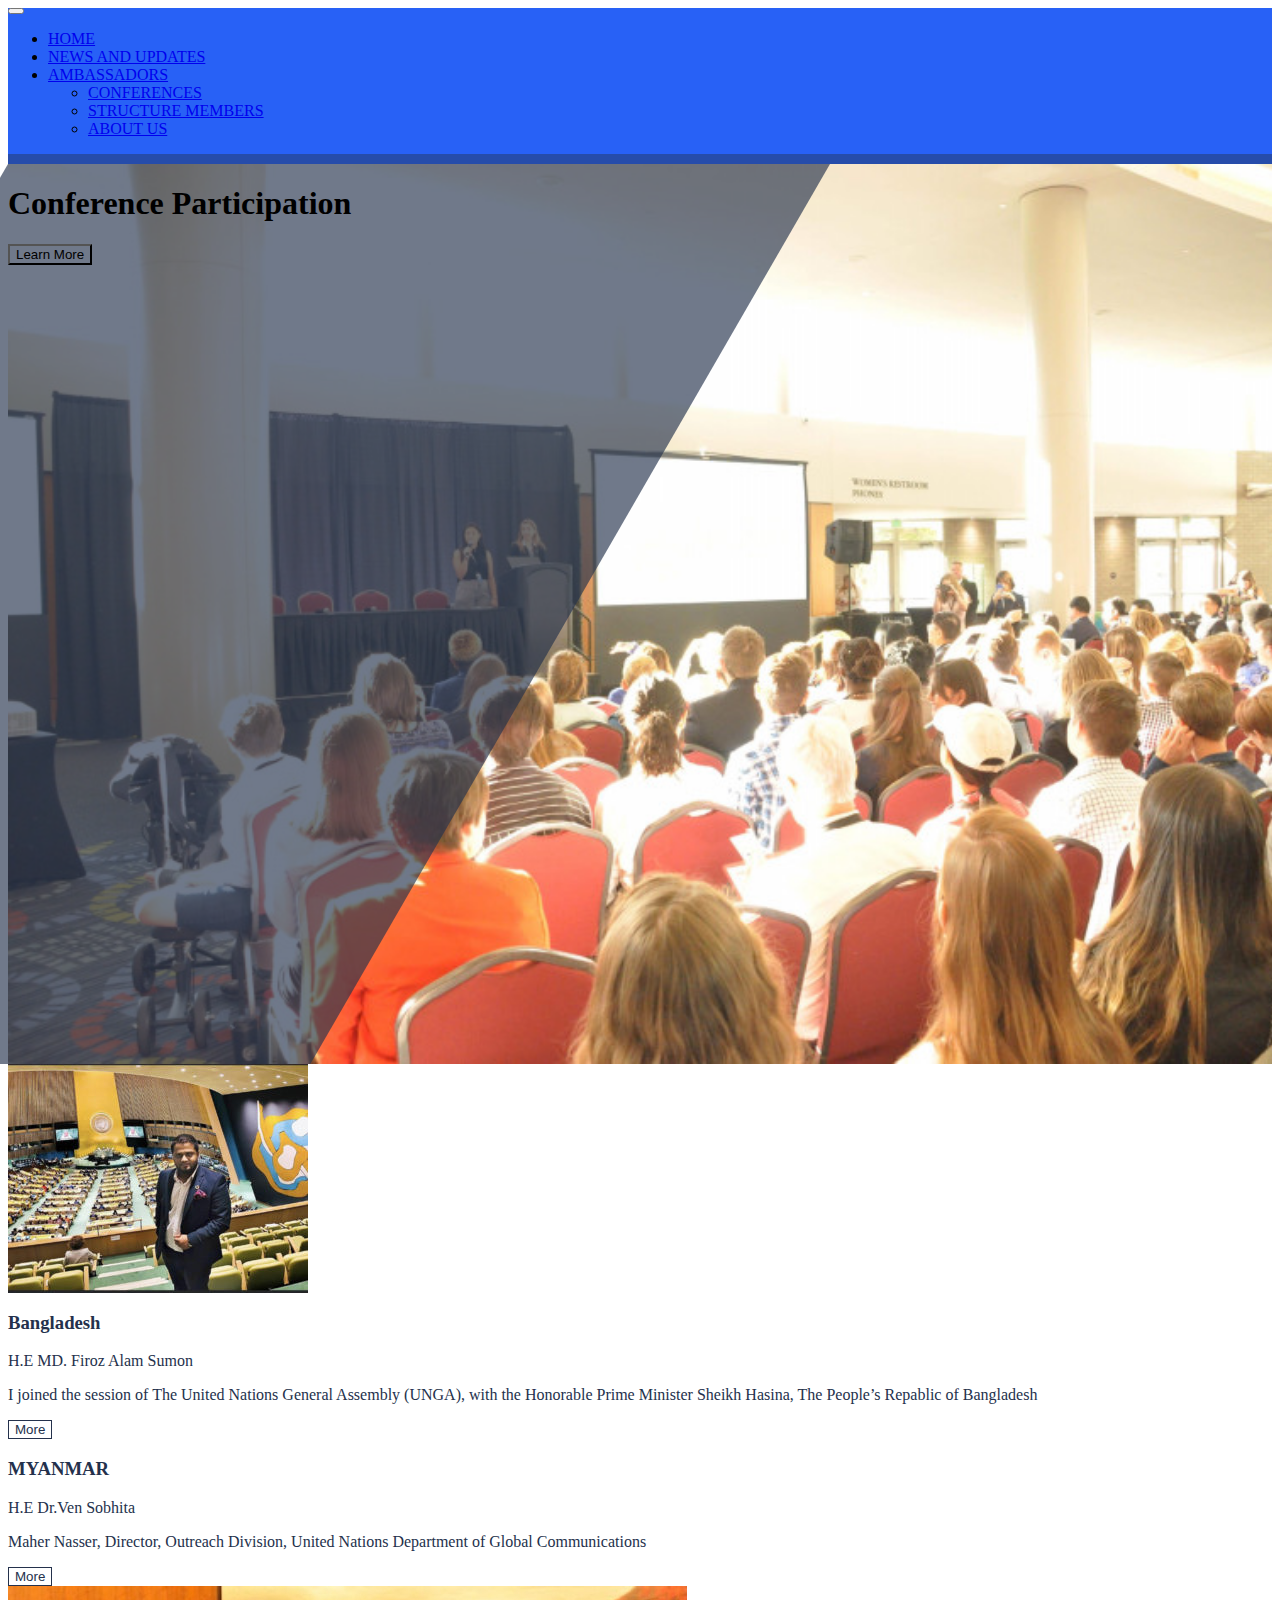
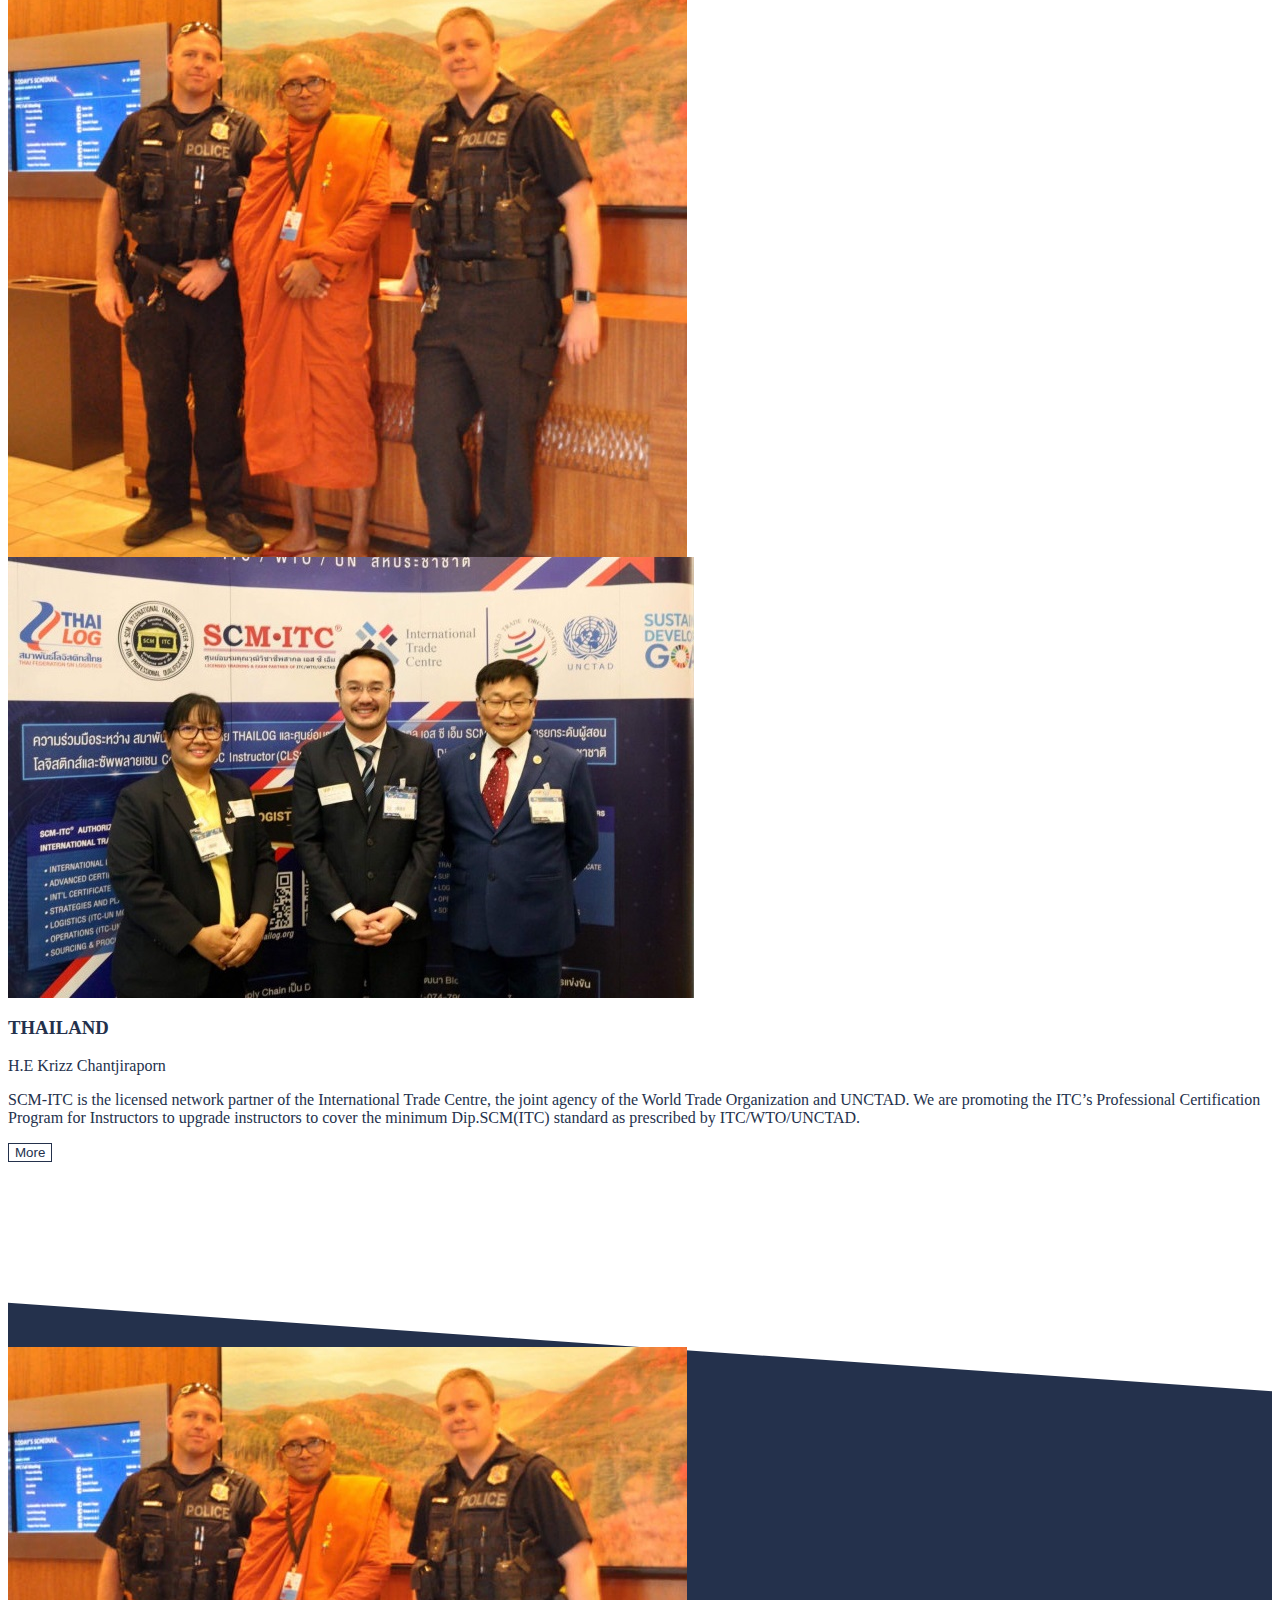
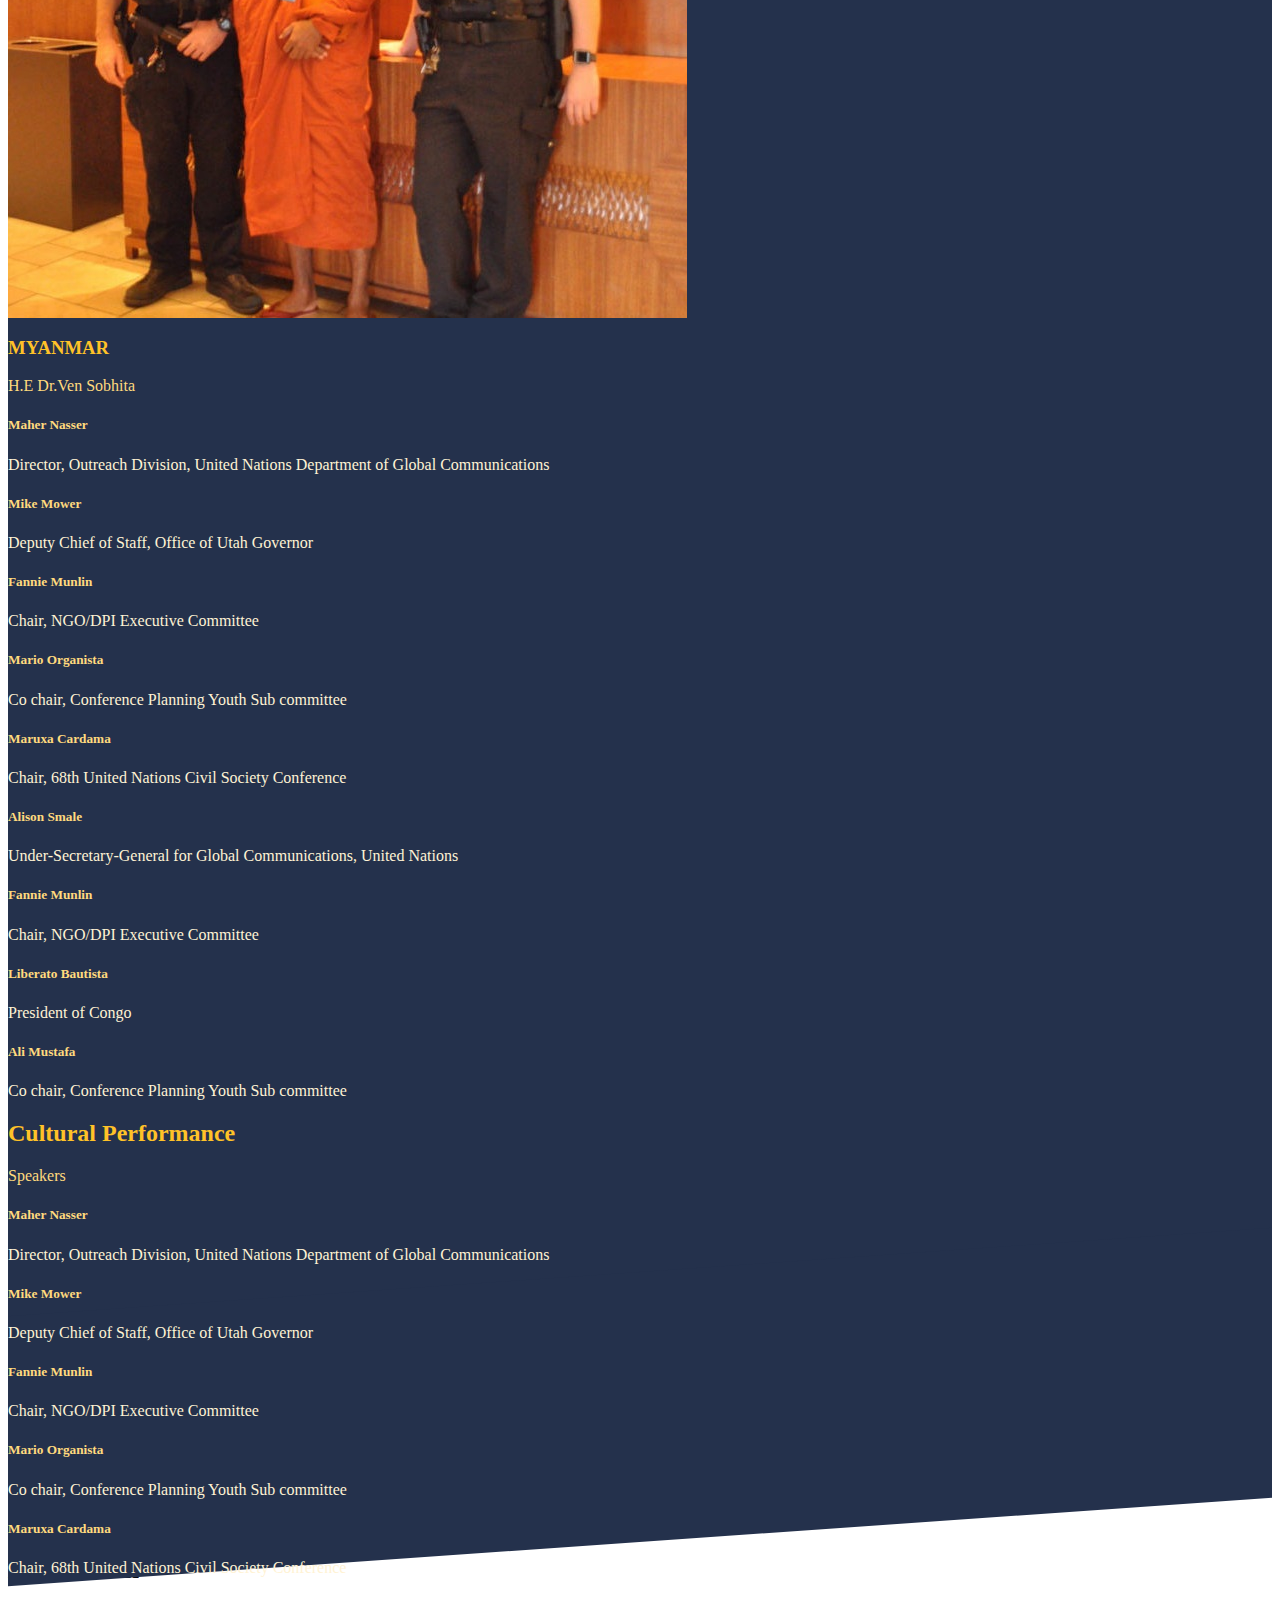
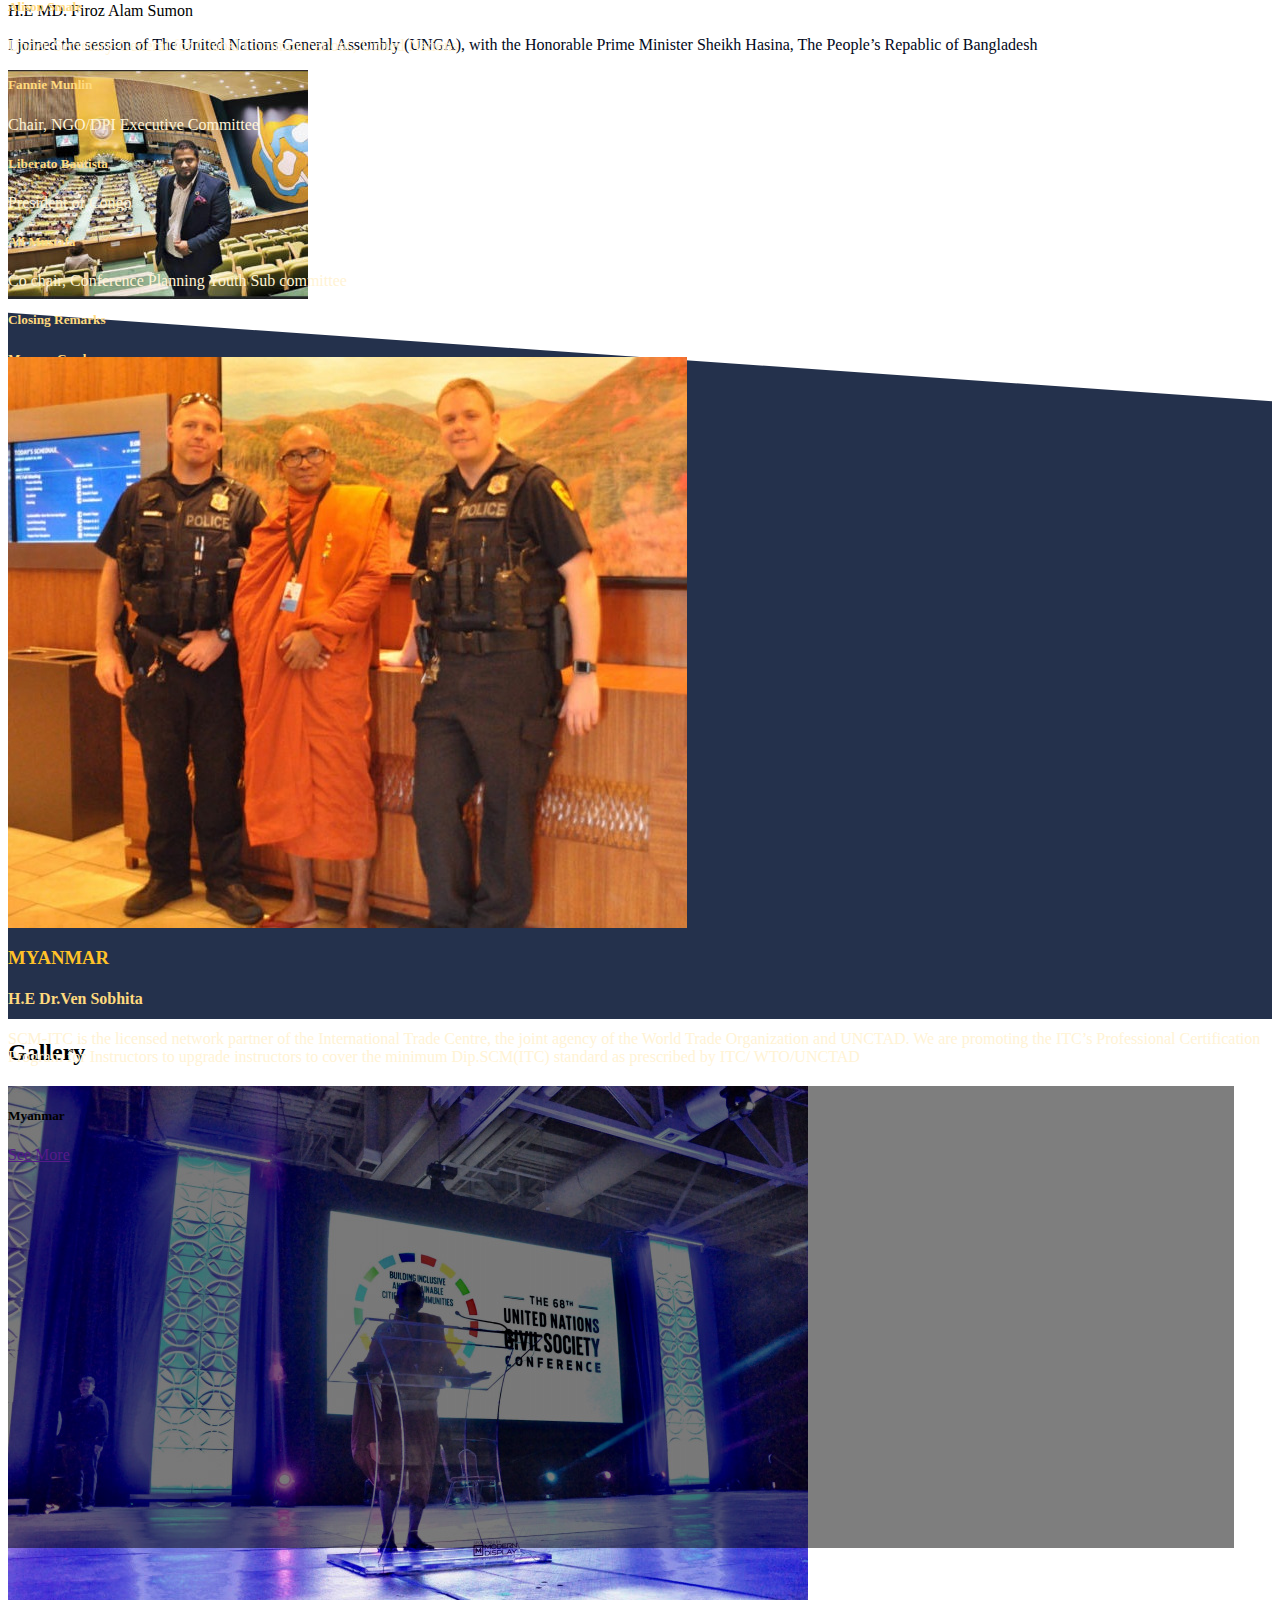
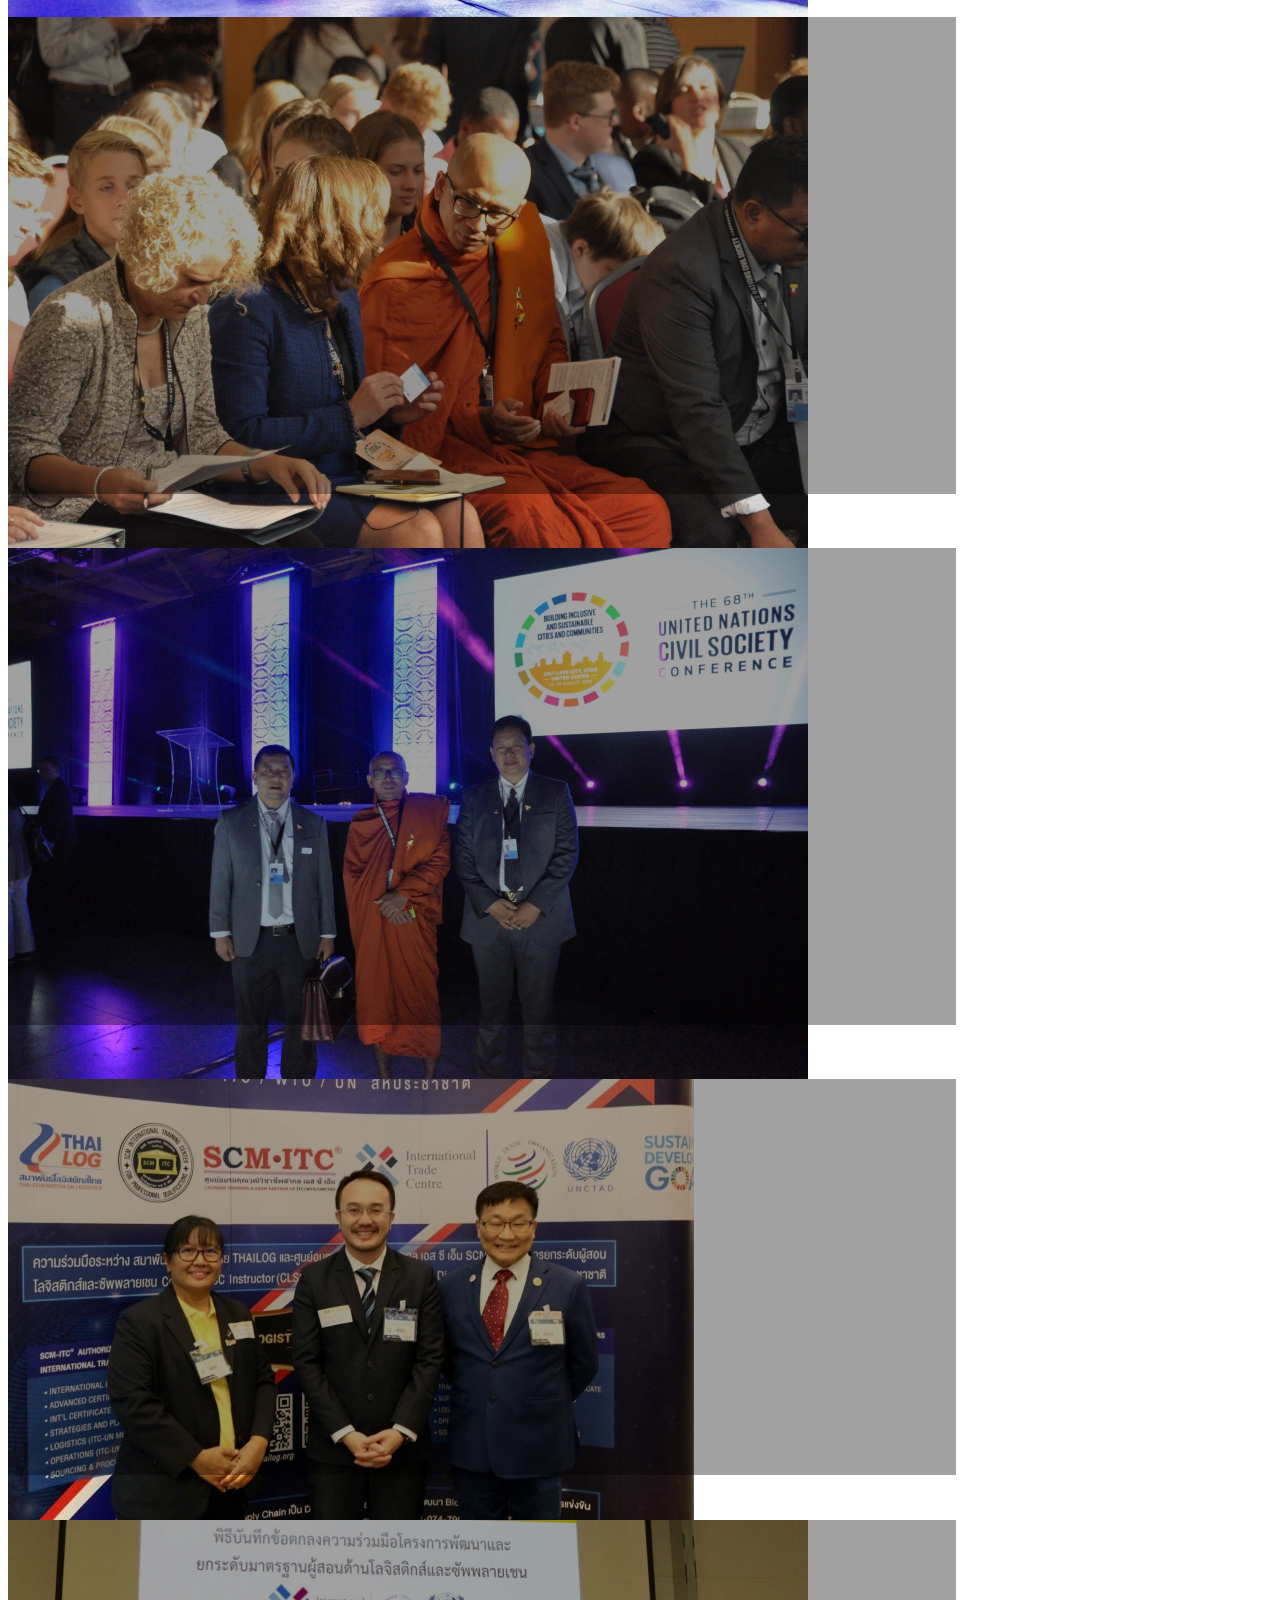
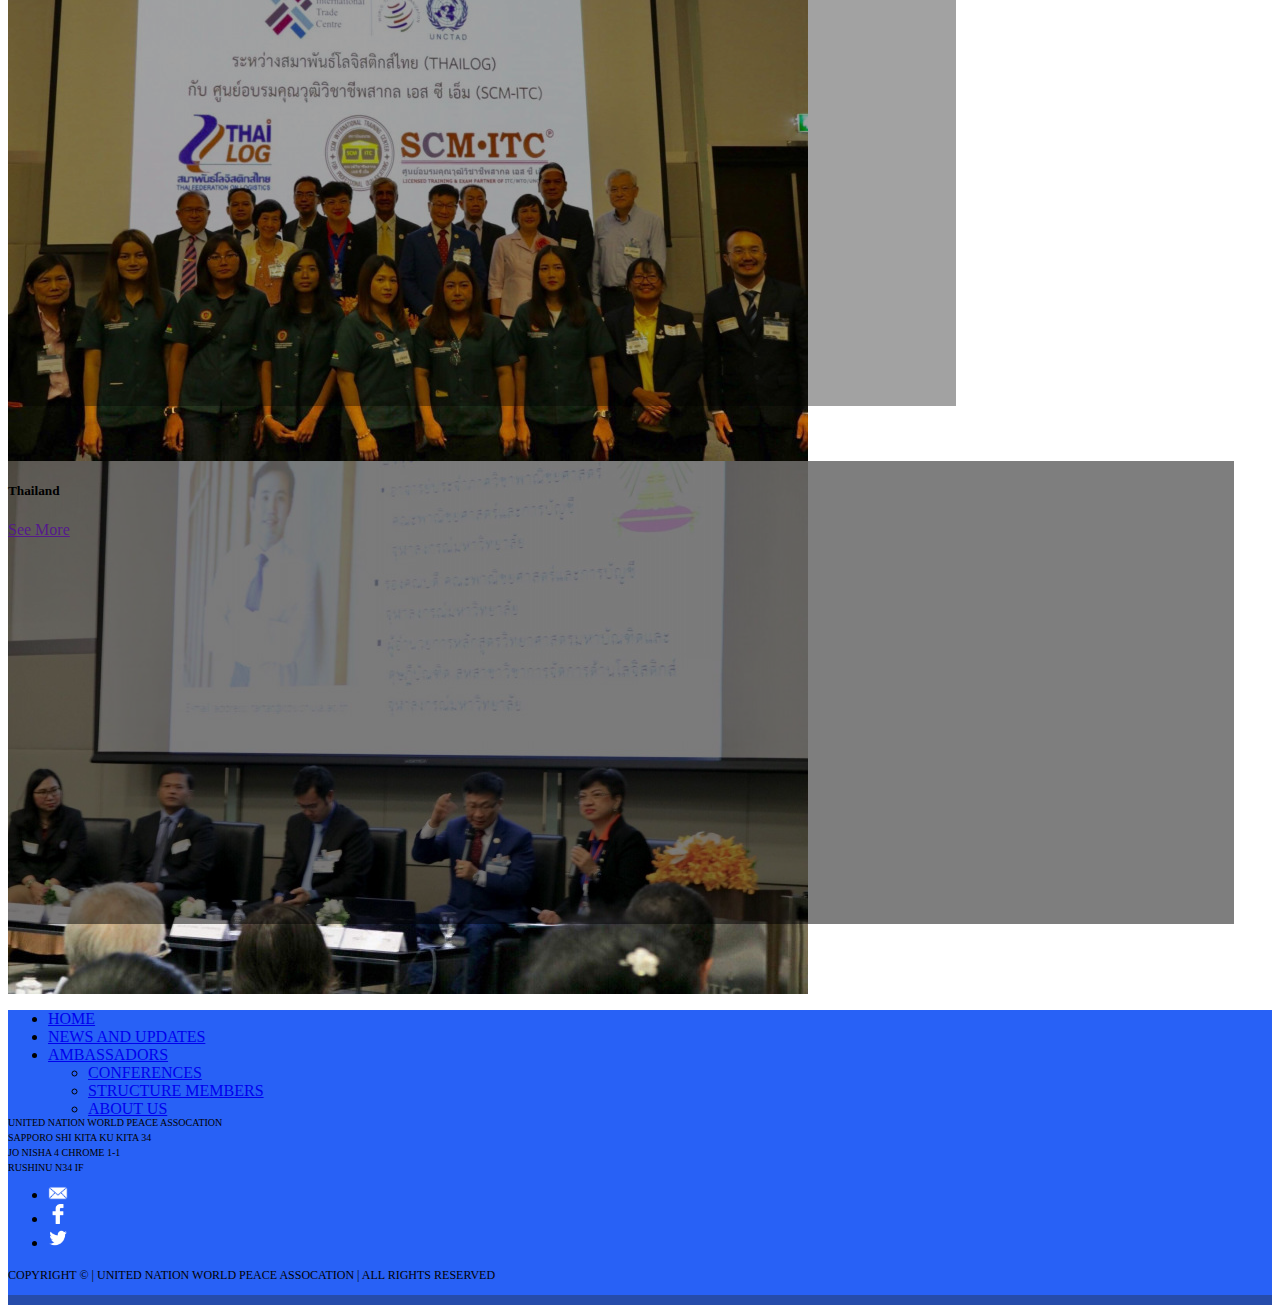
==== conference-participation.html @ 8599acfc "Merge pull request #10 from Don-Nicholas/master" ====
<html>

<head>
    <title>United Nation World Peace</title>
    <link href="bootstrap-5.1.3-dist\css\bootstrap.min.css" rel="stylesheet">
    <script src="bootstrap-5.1.3-dist\js\bootstrap.min.js"></script>
    <link href="assets\homepage\logo.png" rel="icon">
    <link rel="stylesheet" href="scss\style.css">
</head>
<body>
  <!-- Header Section -->
  <div class="container-fluid m-0 p-0 header-bg">
    <div class="row mx-0">
      <div class="col-sm-4 logo-bg mb-2">
        <img src="assets\homepage\main-logo.png" alt="" srcset="" class="w-75 mt-2">
      </div>
      <div class="col-sm-8 h-50 d-flex mt-5">
        <nav class="navbar navbar-expand-lg navbar-light align-self-end mt-5">
          <a class="navbar-brand" href="#" disabled></a>
          <button class="navbar-toggler" type="button" data-bs-toggle="collapse" data-bs-target="#navbarNavDropdown" aria-controls="navbarNavDropdown" aria-expanded="false" aria-label="Toggle navigation">
              <span class="navbar-toggler-icon"></span>
          </button>
          <div class="collapse navbar-collapse" id="navbarNavDropdown">
              <ul class="navbar-nav ">
              <li class="nav-item">
              <a class="nav-link active text-light fw-bold mx-1" aria-current="page" href="#">HOME</a>
              </li>
              <li class="nav-item">
              <a class="nav-link text-light fw-bold mx-1" href="#">NEWS AND UPDATES</a>
              </li>
              <li class="nav-item">
              <a class="nav-link text-light fw-bold mx-1" href="#">AMBASSADORS</a>
              </li>
              <ul class="navbar-nav">
              <li class="nav-item">
              <a class="nav-link text-light fw-bold  mx-1" aria-current="page" href="#">CONFERENCES</a>
              </li>
              <li class="nav-item">
              <a class="nav-link text-light fw-bold mx-1" href="#">STRUCTURE MEMBERS</a>
              </li>
              <li class="nav-item">
              <a class="nav-link text-light fw-bold mx-1" href="#">ABOUT US</a>
              </li>
              </ul>
            </div>
        </nav>
      </div>
    </div>
  </div>
  <!-- Head Section -->
  <div class="container-fluid head-bg">
    <div class="d-flex align-items-center ms-5 bd-highlight mb-3 text-light" style="height: 100vh; position: absolute; z-index:2; ">
        <div class="p-2 bd-highlight  ms-5">
            <h1 class="fs-1 fw-bold  w-25">Conference Participation</h1>
            <button class="text-light conference-button mt-5 border border-light rounded-pill border-2 px-4 fw-light py-1">Learn More</button>
        </div>
      </div>
  </div>

  <!-- Participation Section -->
  <div class="container-fluid mx-5 my-5 participation-section">
      <div class="row">
            <div class="col-sm-6 p-0">
                <img src="assets\conference-participation\bangladesh1.jpg" class="w-100" alt="">
            </div>
            <div class="col-sm-6 p-0 ps-5">
                <h3 class="fw-bold">Bangladesh</h3>
                <p class="fw-bold">H.E MD. Firoz Alam Sumon</p>
                <p  class="my-5">I joined the session of The United Nations General Assembly (UNGA), with the Honorable Prime Minister Sheikh Hasina, The People’s Repablic of Bangladesh</p>
                <button class="btn btn-primary">More</button>
            </div>
        </div>
        <div class="row">
            <div class="col-sm-6 p-0 pt-5 pe-5">
                <h3 class="fw-bold">MYANMAR</h3>
                <p class="fw-bold">H.E Dr.Ven Sobhita</p>
                <p  class="my-5">Maher Nasser, Director, Outreach Division, United Nations Department of Global Communications</p>
                <button class="btn btn-primary">More</button>
            </div>
            <div class="col-sm-6 p-0">
                <img src="assets\conference-participation\myanmar1.jpg" class="w-100" alt="">
            </div>
        </div>
        <div class="row">
            <div class="col-sm-6 p-0">
                <img src="assets\conference-participation\thailand1.jpg" class="w-100" alt="">
              </div>
            <div class="col-sm-6 p-0 px-5 pt-5">
                <h3 class="fw-bold">THAILAND</h3>
                <p class="fw-bold">H.E Krizz Chantjiraporn</p>
                <p class="my-5">SCM-ITC is the licensed network partner of the International
                    Trade Centre, the joint agency of the World Trade
                    Organization and UNCTAD. We are promoting the ITC’s
                    Professional Certification Program for Instructors to upgrade
                    instructors to cover the minimum Dip.SCM(ITC) standard as
                    prescribed by ITC/WTO/UNCTAD.</p>
                <button class="btn btn-primary">More</button>
            </div>
        </div>
    </div>
    <!-- Post1 Section -->
    <div class="container-fluid post1">
        <div class="row w-75 ms-5 mt-5" style="position: absolute; z-index: 2; top: 10%;">
            <div class="col-sm-6">
                <img src="assets\conference-participation\myanmar1.jpg" class="img-fluid" alt="">
            </div>
            <div class="col-sm-6 ps-5">
                <h3>MYANMAR</h3>
                <p>H.E Dr.Ven Sobhita</p>
                <div class="row pt-5">
                    <div class="col-sm-6">
                        <div class="post-participants">
                            <h5>Maher Nasser</h5>
                            <p class="fw-light">Director, Outreach Division, United
                            Nations Department of Global
                                Communications</p>
                        </div>
                        <div class="post-participants">
                            <h5>Mike Mower</h5>
                            <p class="fw-light">Deputy Chief of Staff, Office of
                                Utah Governor</p>
                        </div>
                        <div class="post-participants">
                            <h5>Fannie Munlin</h5>
                            <p class="fw-light">Chair, NGO/DPI Executive
                                Committee</p>
                        </div>
                        <div class="post-participants">
                            <h5>Mario Organista</h5>
                            <p class="fw-light">Co chair, Conference Planning
                                Youth Sub committee</p>
                        </div>
                        <div class="post-participants">
                            <h5>Maruxa Cardama</h5>
                            <p class="fw-light">Chair, 68th United Nations Civil
                                Society Conference</p>
                        </div>
                    </div>
                    <div class="col-sm-6 ps-5 ">
                        <div class="post-participants">
                            <h5>Alison Smale</h5>
                            <p class="fw-light">Under-Secretary-General for Global
                                Communications, United Nations</p>
                        </div>
                        <div class="post-participants">
                            <h5>Fannie Munlin</h5>
                            <p class="fw-light">Chair, NGO/DPI Executive
                                Committee</p>
                        </div>
                        <div class="post-participants">
                            <h5>Liberato Bautista</h5>
                            <p class="fw-light">President of Congo</p>
                        </div>
                        <div class="post-participants">
                            <h5>Ali Mustafa</h5>
                            <p class="fw-light">Co chair, Conference Planning
                                Youth Sub committee</p>
                        </div>
                    </div>
                </div>
            </div>
        
        
            <div class="row w-100 ms-5" >
                <h2 class="fw-medium">Cultural Performance</h2>
                <p class="fs-4">Speakers</p>
                <div class="col-sm-6 mt-3">
                    <div class="post-participants">
                        <h5>Maher Nasser</h5>
                        <p class="fw-light">Director, Outreach Division, United
                        Nations Department of Global
                            Communications</p>
                    </div>
                    <div class="post-participants">
                        <h5>Mike Mower</h5>
                        <p class="fw-light">Deputy Chief of Staff, Office of
                            Utah Governor</p>
                    </div>
                    <div class="post-participants">
                        <h5>Fannie Munlin</h5>
                        <p class="fw-light">Chair, NGO/DPI Executive
                            Committee</p>
                    </div>
                    <div class="post-participants">
                        <h5>Mario Organista</h5>
                        <p class="fw-light">Co chair, Conference Planning
                            Youth Sub committee</p>
                    </div>
                    <div class="post-participants">
                        <h5>Maruxa Cardama</h5>
                        <p class="fw-light">Chair, 68th United Nations Civil
                            Society Conference</p>
                    </div>
                </div>
                <div class="col-sm-6 ps-5  mt-3 ">
                    <div class="post-participants">
                        <h5>Alison Smale</h5>
                        <p class="fw-light">Under-Secretary-General for Global
                            Communications, United Nations</p>
                    </div>
                    <div class="post-participants">
                        <h5>Fannie Munlin</h5>
                        <p class="fw-light">Chair, NGO/DPI Executive
                            Committee</p>
                    </div>
                    <div class="post-participants">
                        <h5>Liberato Bautista</h5>
                        <p class="fw-light">President of Congo</p>
                    </div>
                    <div class="post-participants">
                        <h5>Ali Mustafa</h5>
                        <p class="fw-light">Co chair, Conference Planning
                            Youth Sub committee</p>
                    </div>
                </div>
            </div>

            <div class="row w-100 ms-5 mt-5 post-participants" >
                <h5 class="fs-4 fw-light">Closing Remarks</h5>
                <h5 class="fs-6 mt-3">Maruxa Cardama</h5>
                <p class="fw-light">Chair, 68th United Nations Civil Society Conference</p>  
            </div>
        </div>
    </div>
    <div class="post1-1"></div>

    <!-- Post2 Section -->
    <div class="container-fluid post2 mb-5">
        <div class="row w-100 ms-5 mt-5">
            <div class="col-sm-6 ps-5 pt-5">
                <h3 class="fw-bold">BANGLADESH</h3>
                <p class="fw-medium">H.E MD. Firoz Alam Sumon</p>
                <div class="post-participants1">
                    <p class="pt-4">I joined the session of The United Nations General Assembly (UNGA), with the
                        Honorable Prime Minister Sheikh Hasina, The People’s Repablic of
                        Bangladesh</p>
                </div>
            </div>
            <div class="col-sm-6">
                <img src="assets\conference-participation\bangladesh1.jpg" class="img-fluid w-75" alt="">
            </div>
        </div>
    </div>

     <!-- Post3 Section -->
     <div class="container-fluid post3">
        <div class="row w-75 ms-5 mt-5" style="position: absolute; z-index: 2; top: 10%;">
            <div class="col-sm-6">
                <img src="assets\conference-participation\myanmar1.jpg" class="img-fluid" alt="">
            </div>
            <div class="col-sm-6 ps-5">
                <h3>MYANMAR</h3>
                <h4 class="fs-6">H.E Dr.Ven Sobhita</h4>
                <p class="mt-5 fw-light">SCM-ITC is the licensed network partner of the International Trade Centre, the joint agency of the World Trade Organization and UNCTAD. We are promoting
                    the ITC’s Professional Certification Program for Instructors to upgrade
                    instructors to cover the minimum Dip.SCM(ITC) standard as prescribed by ITC/
                    WTO/UNCTAD</p>
            </div>
        </div>
    </div>
    <div class="post3-1"></div>
    
    <!-- Conference Gallery Section -->
    <div class="container-fluid mx-5">
        <h2 class="fw-bold text-center my-5">Gallery</h2>
        <div class="row">
            <div class="col-sm-7 gallery-show">
                <img src="assets\conference-participation\a56b8f48ef874e873085544ad8ddb193_609ccfb8c01a2b250c8c23f951b8b949.jpg" class="img-fluid w-100" alt="">
                <div class="gallery-layer d-flex align-items-end bd-highlight mb-3">
                    <div class="gallery-context ms-5 mb-5 pb-5">
                        <h5 class="fs-2 fw-light text-light">Myanmar</h5>
                    <a href="" class="text-decoration-none text-light fw-5 mb-5 pb-3">See More</a>
                    </div>
                </div>
            </div>
            <div class="col-sm-5">
                <div class="small-gallery-layer">
                <img class="img-fluid w-75 m-3 mt-0" src="assets\conference-participation\8c2fc18d96dcdb965aebb9627f63295f_3ae34f8c36e72a8949a83b0472b03be1.jpg" alt="">
                    <div class="layer-img my-3 ms-3"></div>
                </div>
                <div class="small-gallery-layer">
                    <img class="img-fluid w-75 m-3" src="assets\conference-participation\be16a689d6a2f2f34037da26617f3ead_4989dfbcb6ba1ea9737c9e18e7a63d0e.jpg" alt="">
                    <div class="layer-img my-3 ms-3"></div>
                </div>
            </div>
        </div>
        <div class="row">
            <div class="col-sm-5">
                <div class="small-gallery-layer">
                    <img class="img-fluid w-75 m-3 mt-0" src="assets\conference-participation\thailand1.jpg" alt="">
                    <div class="layer-img my-3 ms-3"></div>
                </div>
                <div class="small-gallery-layer">
                    <img class="img-fluid w-75 m-3" src="assets\conference-participation\d4139627747ef87f3c98637ad1b3f6c3_1057322745d5cdd6d6ecfb6eb833d7e0.jpg" alt="">
                    <div class="layer-img my-3 ms-3"></div>
                </div>
            </div>
            <div class="col-sm-7 gallery-show">
                <img src="assets\conference-participation\09839e240c8600d2e793b0543c3f8e95_52001487273c6776cd75dfedf86d48cb.jpg" class="img-fluid w-100" alt="">
                <div class="gallery-layer d-flex align-items-end bd-highlight mb-3">
                    <div class="gallery-context ms-5 mb-5 pb-5">
                        <h5 class="fs-2 fw-light text-light">Thailand</h5>
                    <a href="" class="text-decoration-none text-light fw-5 mb-5 pb-3">See More</a>
                    </div>
                </div>
            </div>
        </div>
    </div>

  <!-- Footer Section -->
  <div class="container-fluid header-bg">
    <footer>
      <div class="row d-flex justify-content-end m-0 p-0">
        <div class="col-sm-8 h-50" style="height: 100px">
          <nav class="navbar navbar-expand-lg navbar-light ">
              <div class="collapse navbar-collapse" id="navbarNavDropdown">
                  <ul class="navbar-nav ">
                  <li class="nav-item">
                  <a class="nav-link active text-light fw-bold mx-1" aria-current="page" href="#">HOME</a>
                  </li>
                  <li class="nav-item">
                  <a class="nav-link text-light fw-bold mx-1" href="#">NEWS AND UPDATES</a>
                  </li>
                  <li class="nav-item">
                  <a class="nav-link text-light fw-bold mx-1" href="#">AMBASSADORS</a>
                  </li>
                  <ul class="navbar-nav">
                  <li class="nav-item">
                  <a class="nav-link text-light fw-bold  mx-1" aria-current="page" href="#">CONFERENCES</a>
                  </li>
                  <li class="nav-item">
                  <a class="nav-link text-light fw-bold mx-1" href="#">STRUCTURE MEMBERS</a>
                  </li>
                  <li class="nav-item">
                  <a class="nav-link text-light fw-bold mx-1" href="#">ABOUT US</a>
                  </li>
                  </ul>
              </div>
            </nav>
        </div>
      </div>
      <div class="row m-0 p-0">
        <div class="d-flex justify-content-start">
          <div class="row m-0 p-0">
            <div class="col-sm-3">
                <img src="assets\homepage\logo.png" alt="" class="img-fluid">
            </div>
            <div class="col-sm-6 text-light  mt-3" style="font-size: 10px; line-height: 5px;">
                <p>UNITED NATION WORLD PEACE ASSOCATION</p>
                <p>SAPPORO SHI KITA KU KITA 34</p>
                <p>JO NISHA 4 CHROME 1-1</p>
                <p>RUSHINU N34 IF</p>
            </div>
          </div>
          <div class="d-flex  justify-content-around my-4">
            <ul class="nav col-md-4list-unstyled text-light ">
              <li class="ms-3"><a class="text-primary" href="#"><img src="assets\social media\email.png" width="20px" alt=""></svg></a></li>
              <li class="ms-3"><a class="text-muted" href="#"><img src="assets\social media\facebook.png" width="20px" alt=""></a></li>
              <li class="ms-3"><a class="text-muted" href="#"><img src="assets\social media\twitter.png" width="20px" alt=""></a></li>
            </ul>
          </div>
        </div>
    </div>
    <div class="row m-0 p-0">
        <p class="text-center text-light" style="font-size: 12px;">COPYRIGHT &copy | UNITED NATION WORLD PEACE ASSOCATION | ALL RIGHTS RESERVED</p>
    </div>
    </footer>
  </div>
</body>
</html>
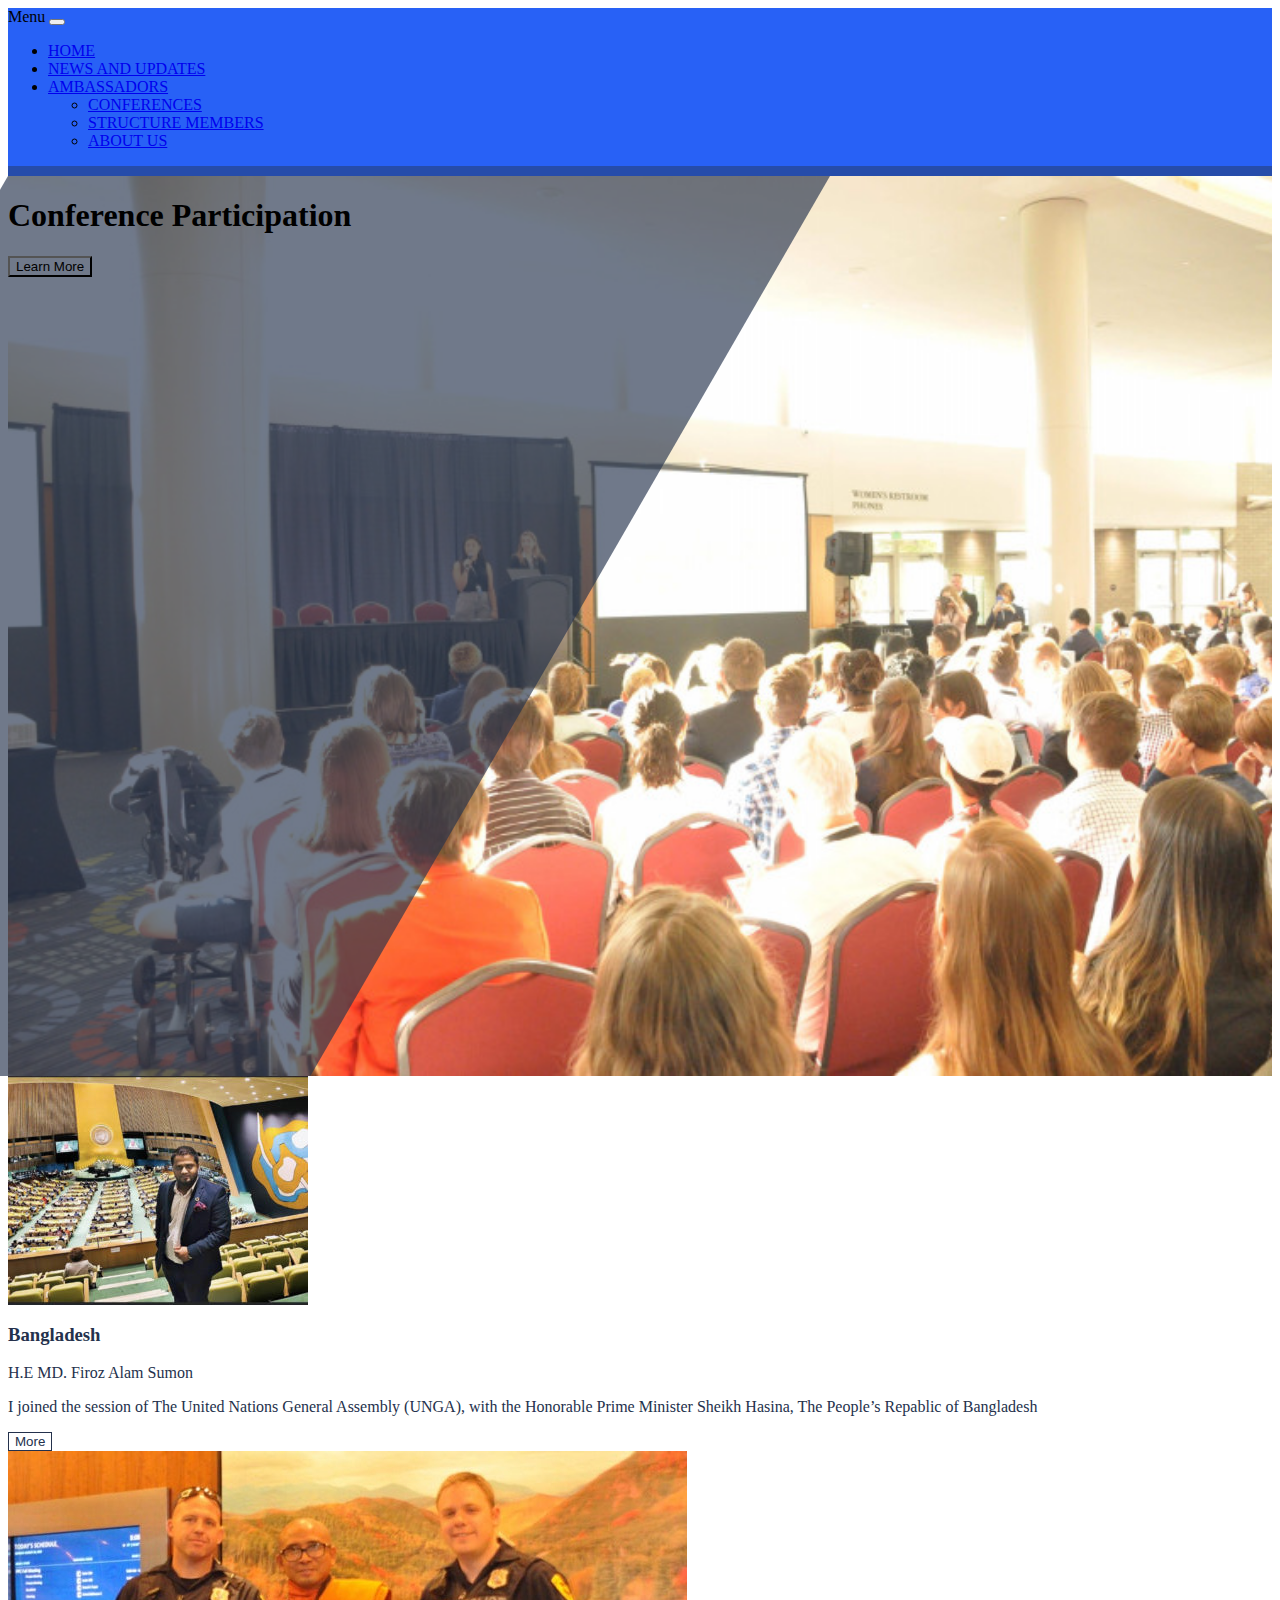
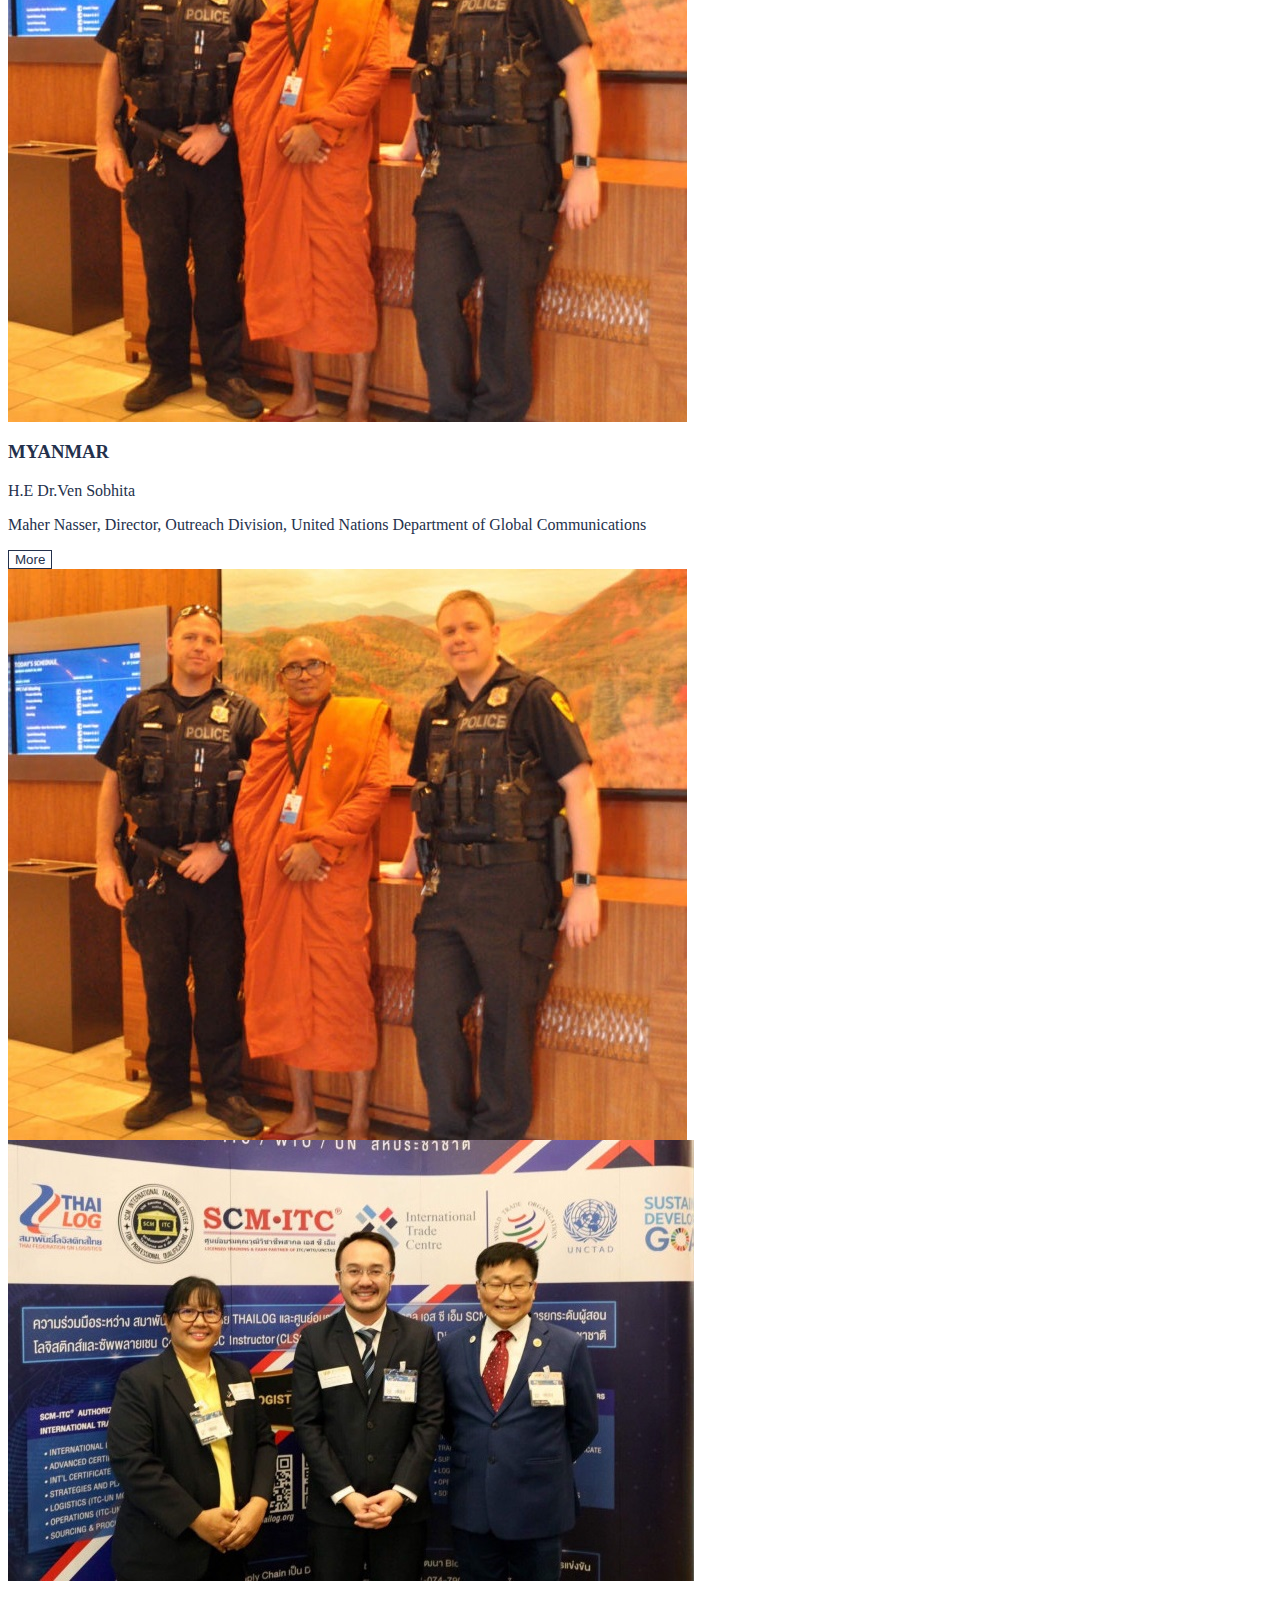
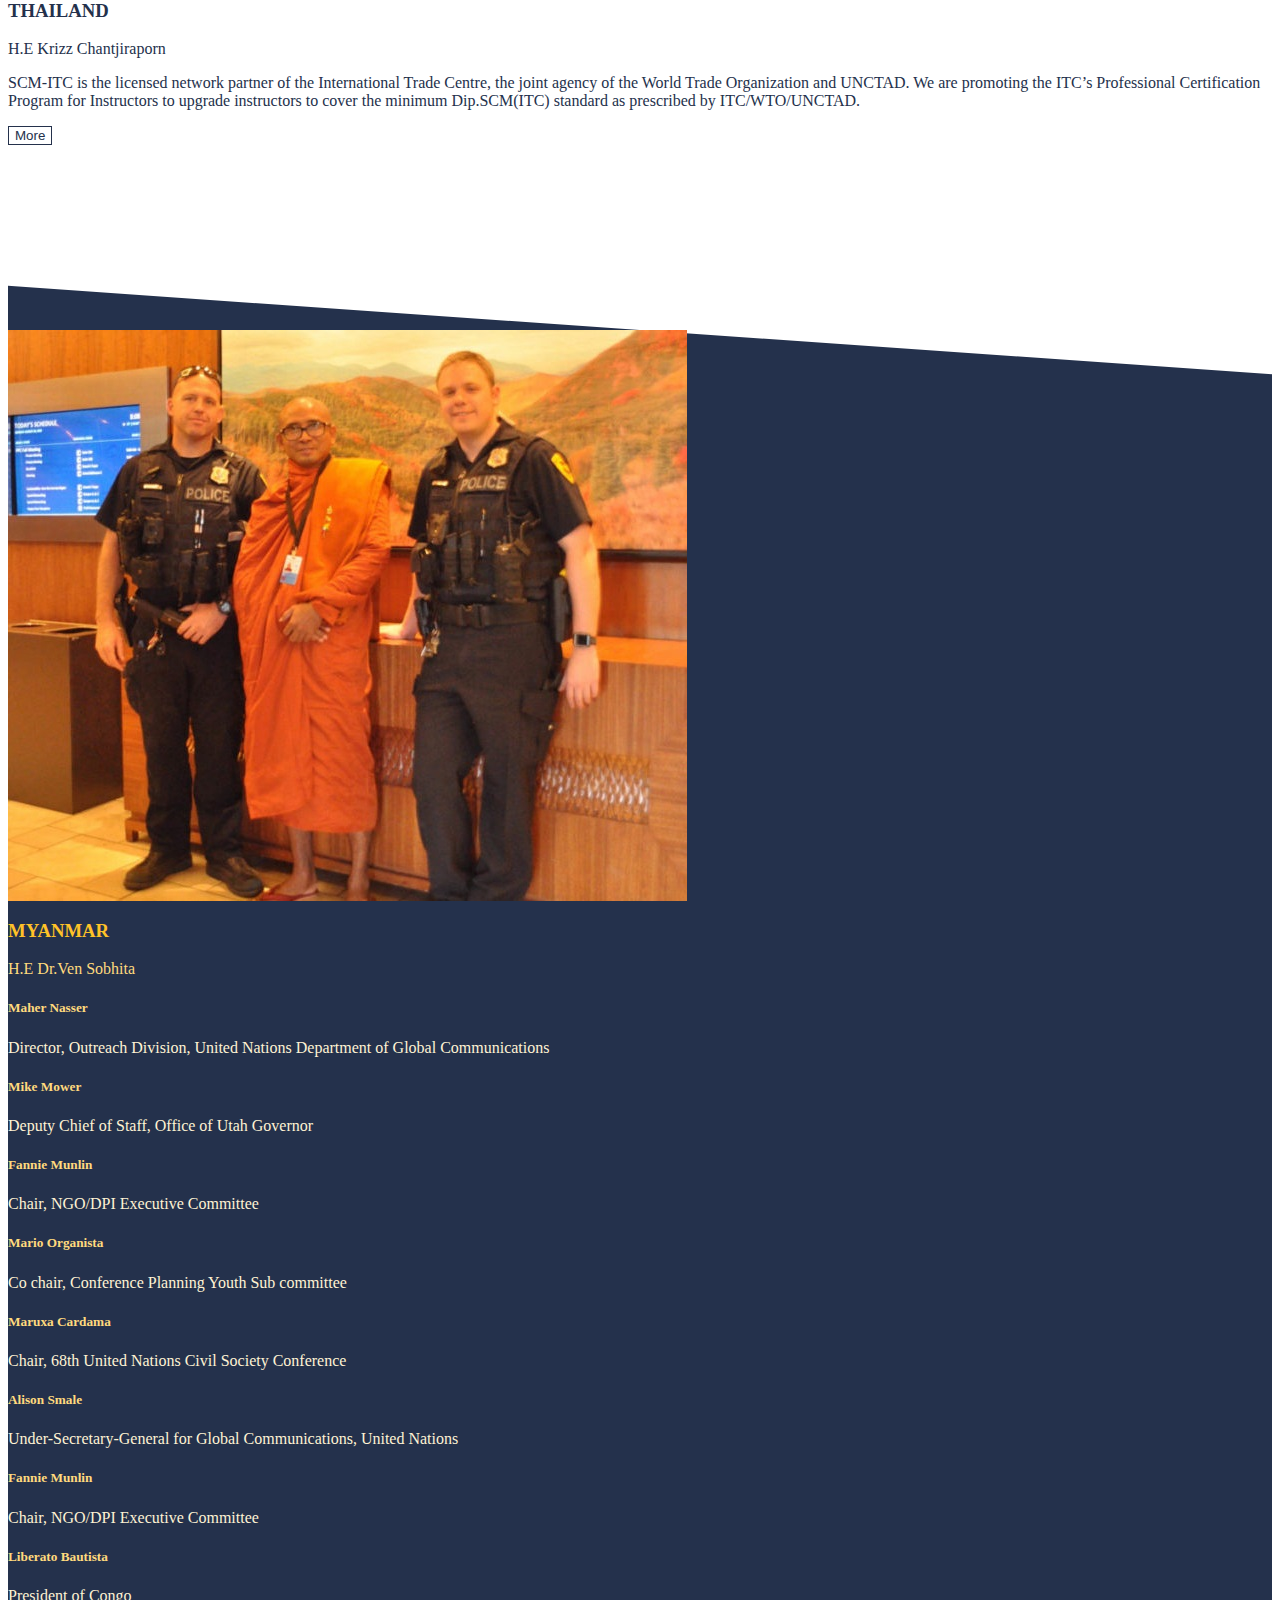
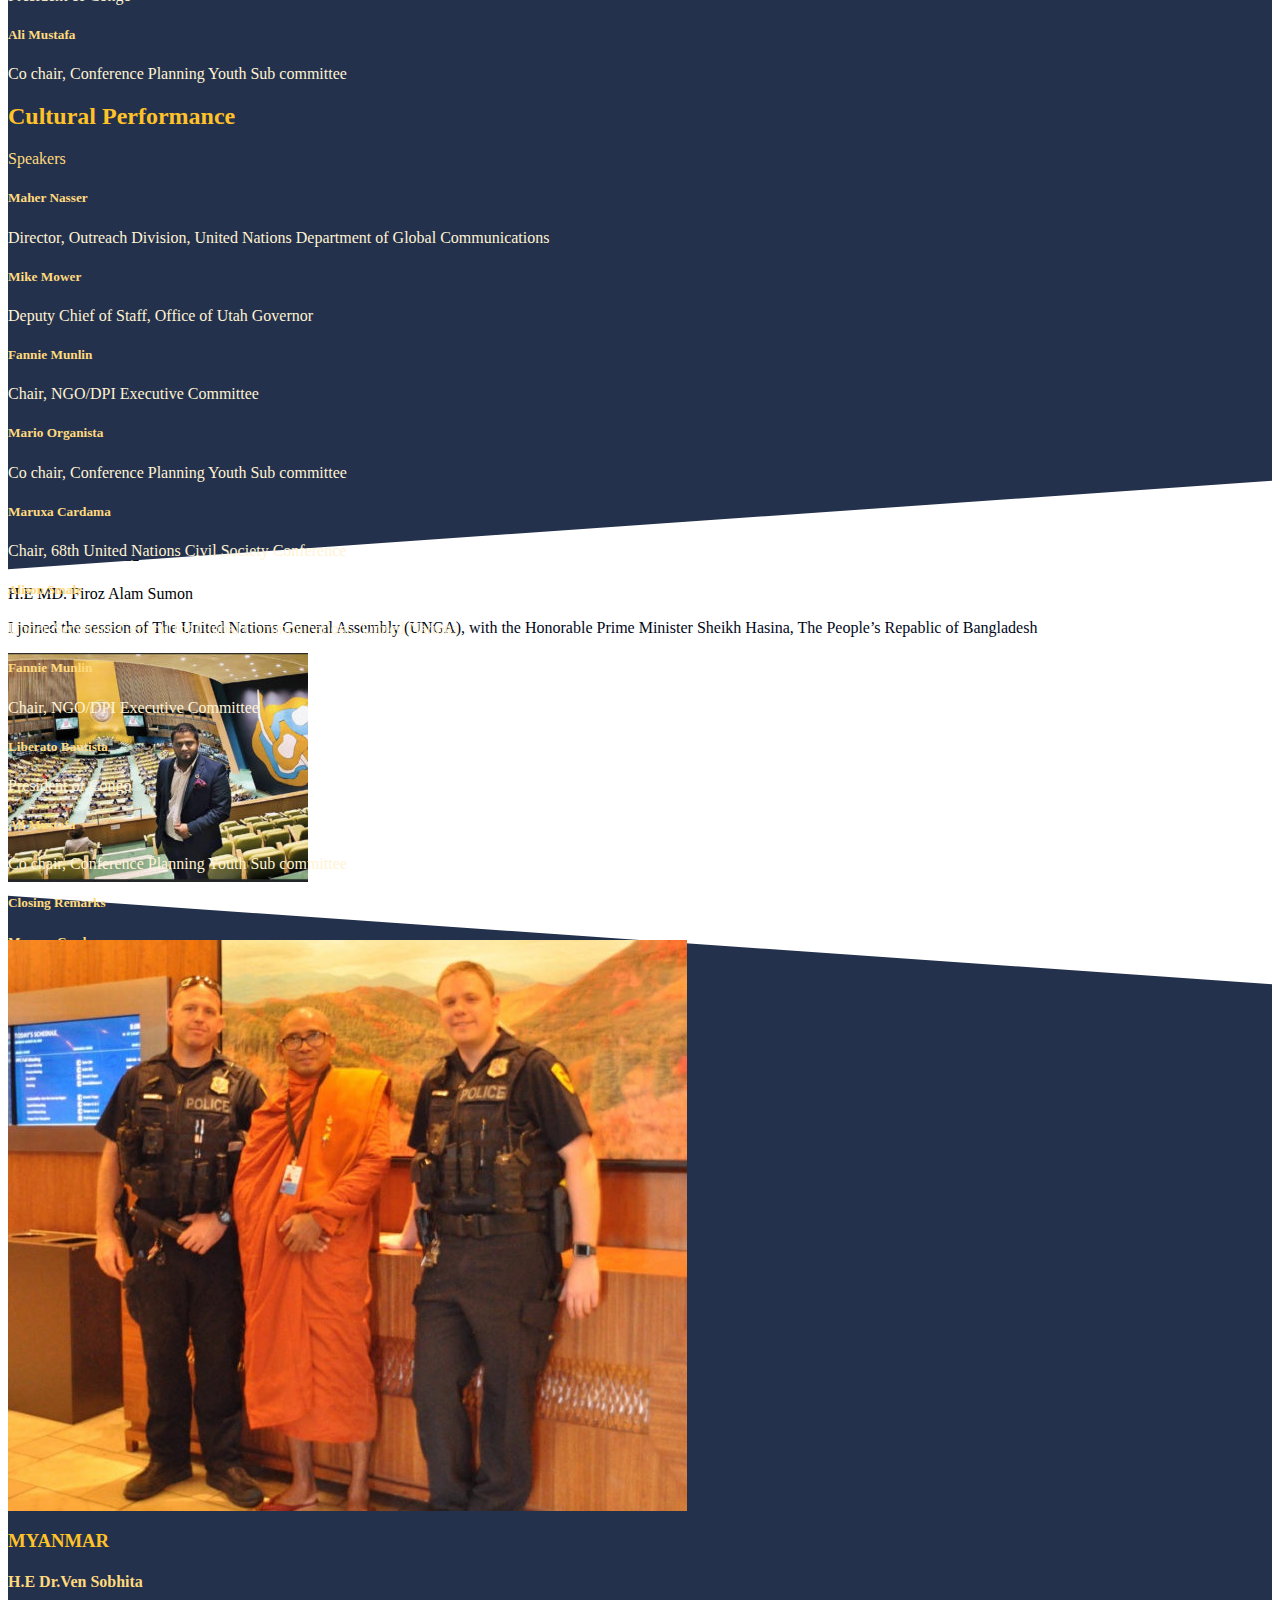
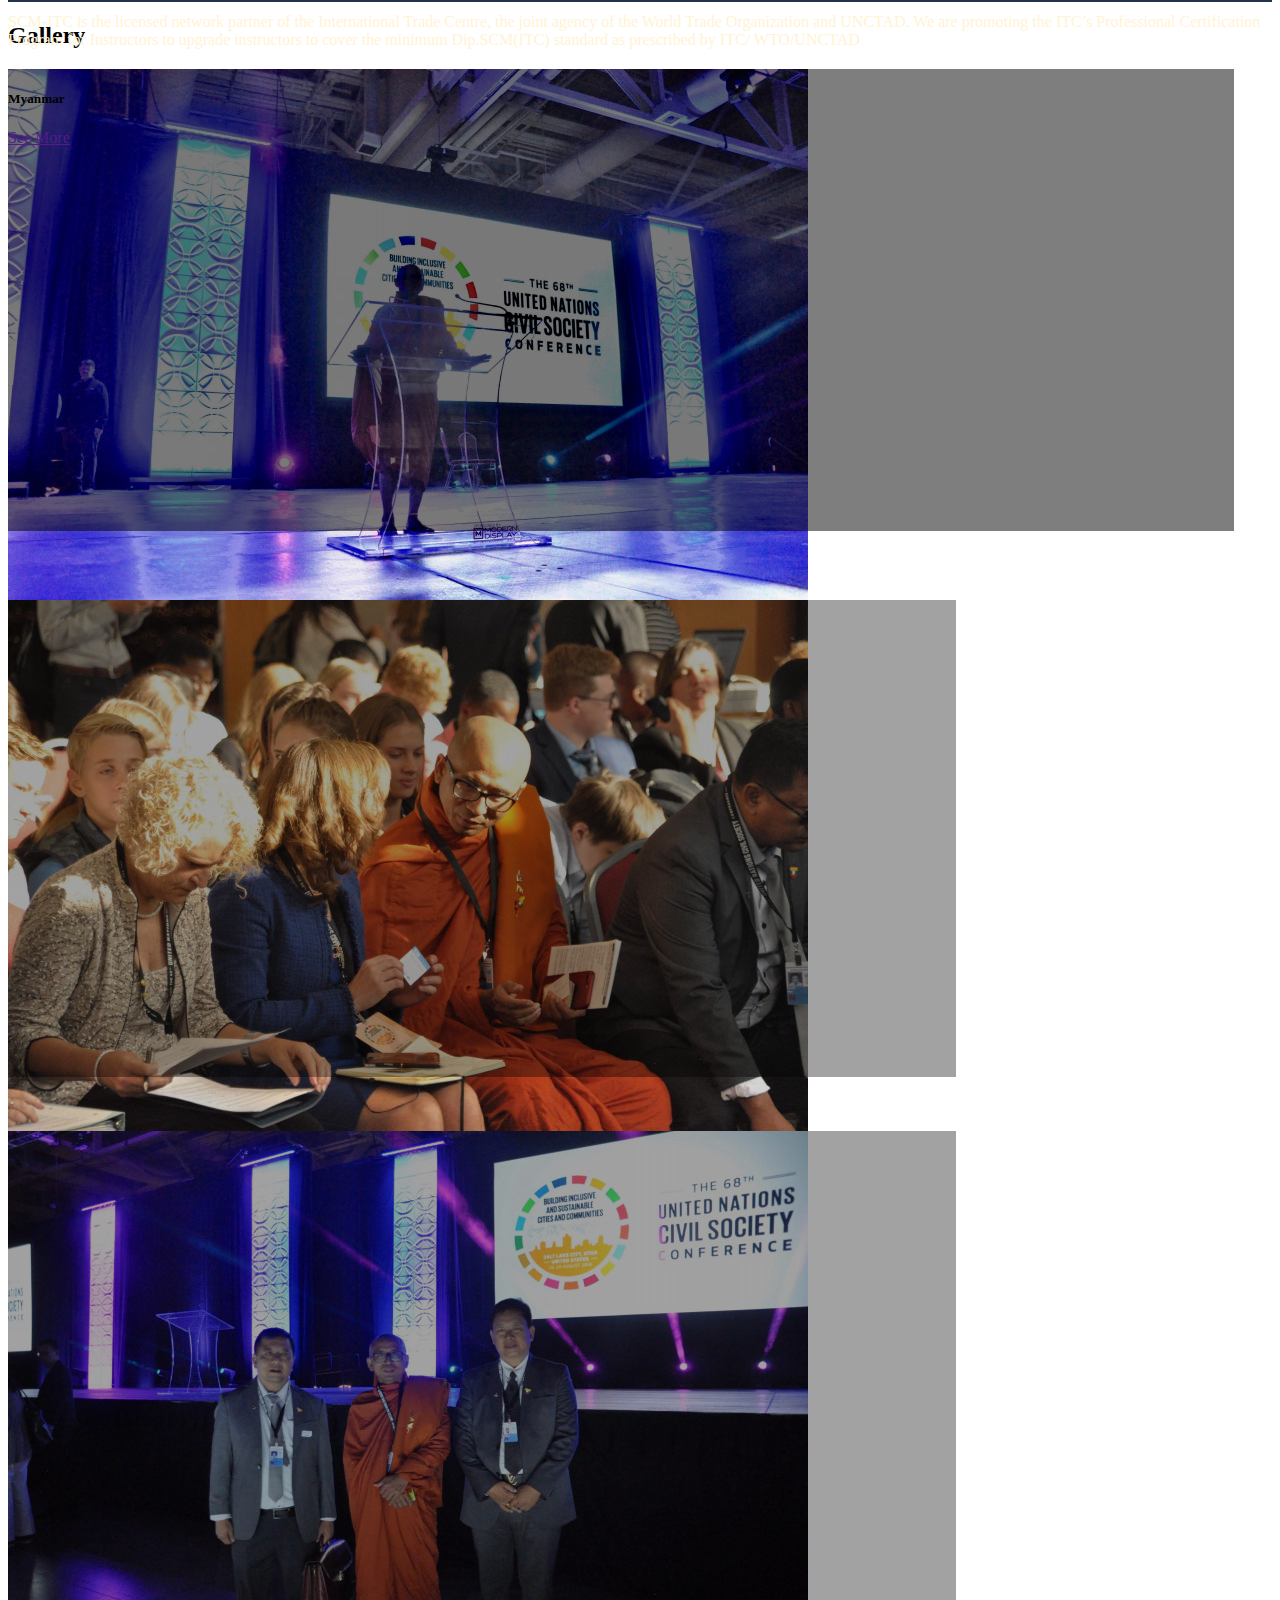
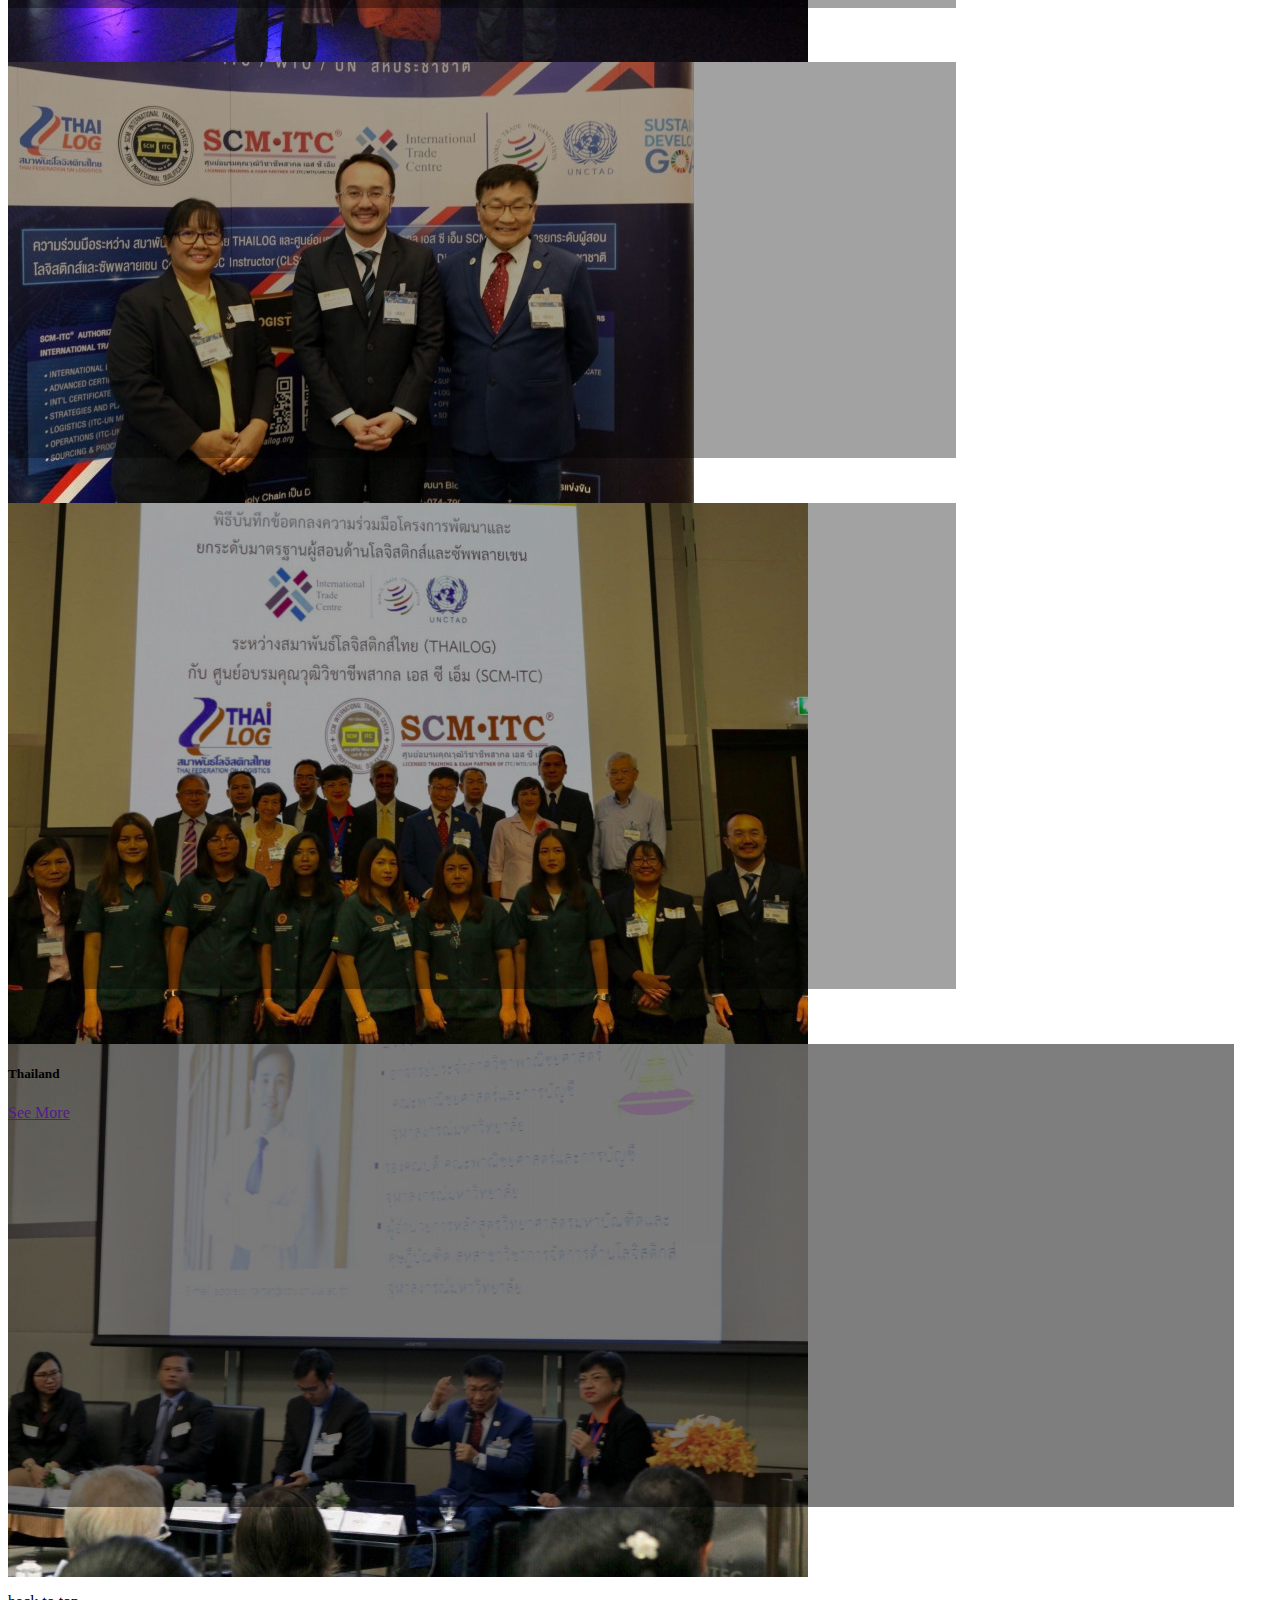
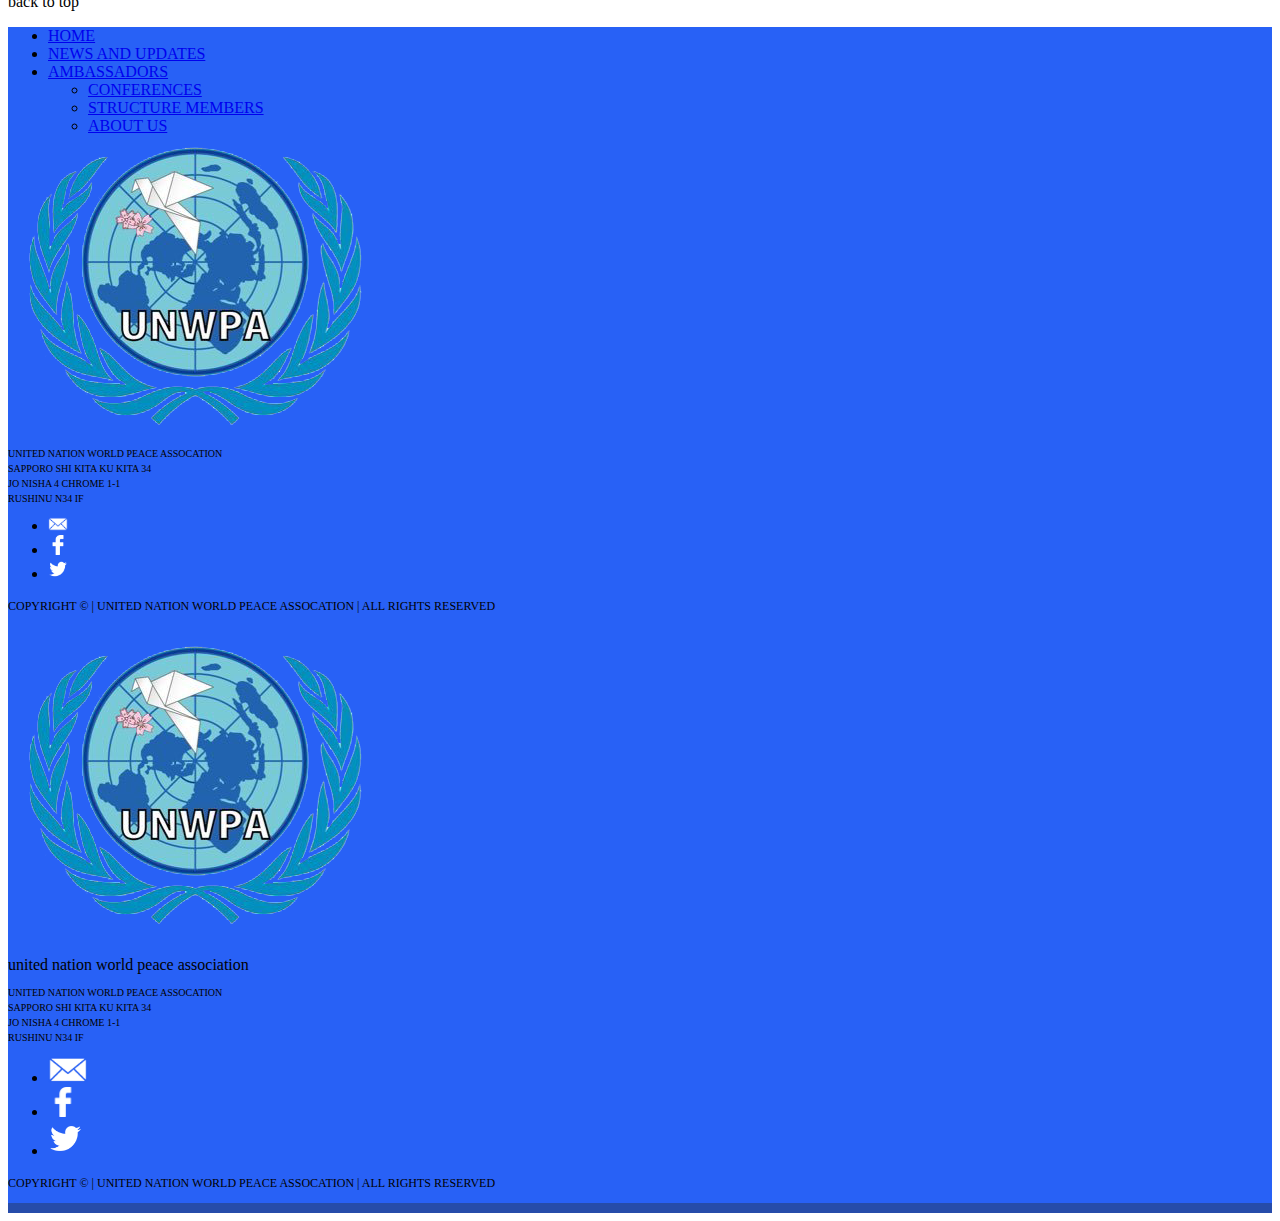
==== commit a29a316b: "update for responsive conference participation" ====
--- a/conference-participation.html
+++ b/conference-participation.html
@@ -5,7 +5,8 @@
     <link href="bootstrap-5.1.3-dist\css\bootstrap.min.css" rel="stylesheet">
     <script src="bootstrap-5.1.3-dist\js\bootstrap.min.js"></script>
     <link href="assets\homepage\logo.png" rel="icon">
-    <link rel="stylesheet" href="scss\style.css">
+    <link rel="stylesheet" href="scss\conference.css">
+    <meta name="viewport" content="width=device-width, initial-scale=1">
 </head>
 <body>
   <!-- Header Section -->
@@ -14,11 +15,11 @@
       <div class="col-sm-4 logo-bg mb-2">
         <img src="assets\homepage\main-logo.png" alt="" srcset="" class="w-75 mt-2">
       </div>
-      <div class="col-sm-8 h-50 d-flex mt-5">
-        <nav class="navbar navbar-expand-lg navbar-light align-self-end mt-5">
-          <a class="navbar-brand" href="#" disabled></a>
+      <div class="col-sm-8 h-50 mt-5 header-menu">
+        <nav class="navbar navbar-expand-lg navbar-light align-self-end float-end mt-5">
+          <span class="fs-3 text-uppercase fw-bolder text-light d-lg-none d-md-block">Menu</span>
           <button class="navbar-toggler" type="button" data-bs-toggle="collapse" data-bs-target="#navbarNavDropdown" aria-controls="navbarNavDropdown" aria-expanded="false" aria-label="Toggle navigation">
-              <span class="navbar-toggler-icon"></span>
+              <span id="menuIcon" class="navbar-toggler-icon"></span>
           </button>
           <div class="collapse navbar-collapse" id="navbarNavDropdown">
               <ul class="navbar-nav ">
@@ -58,7 +59,7 @@
   </div>
 
   <!-- Participation Section -->
-  <div class="container-fluid mx-5 my-5 participation-section">
+  <div class="container-fluid px-5 my-5 participation-section">
       <div class="row">
             <div class="col-sm-6 p-0">
                 <img src="assets\conference-participation\bangladesh1.jpg" class="w-100" alt="">
@@ -71,13 +72,16 @@
             </div>
         </div>
         <div class="row">
+            <div class="col-sm-6 p-0 d-none">
+                <img src="assets\conference-participation\myanmar1.jpg" class="w-100" alt="">
+            </div>
             <div class="col-sm-6 p-0 pt-5 pe-5">
                 <h3 class="fw-bold">MYANMAR</h3>
                 <p class="fw-bold">H.E Dr.Ven Sobhita</p>
                 <p  class="my-5">Maher Nasser, Director, Outreach Division, United Nations Department of Global Communications</p>
                 <button class="btn btn-primary">More</button>
             </div>
-            <div class="col-sm-6 p-0">
+            <div class="col-sm-6 p-0 d-block">
                 <img src="assets\conference-participation\myanmar1.jpg" class="w-100" alt="">
             </div>
         </div>
@@ -100,7 +104,7 @@
     </div>
     <!-- Post1 Section -->
     <div class="container-fluid post1">
-        <div class="row w-75 ms-5 mt-5" style="position: absolute; z-index: 2; top: 10%;">
+        <div class="row w-100 ps-2 mt-5" style="position: absolute; z-index: 2; top: 10%;">
             <div class="col-sm-6">
                 <img src="assets\conference-participation\myanmar1.jpg" class="img-fluid" alt="">
             </div>
@@ -161,7 +165,7 @@
             </div>
         
         
-            <div class="row w-100 ms-5" >
+            <div class="row w-100 ps-5" >
                 <h2 class="fw-medium">Cultural Performance</h2>
                 <p class="fs-4">Speakers</p>
                 <div class="col-sm-6 mt-3">
@@ -215,7 +219,7 @@
                 </div>
             </div>
 
-            <div class="row w-100 ms-5 mt-5 post-participants" >
+            <div class="row w-100 ps-5 mt-5 post-participants" >
                 <h5 class="fs-4 fw-light">Closing Remarks</h5>
                 <h5 class="fs-6 mt-3">Maruxa Cardama</h5>
                 <p class="fw-light">Chair, 68th United Nations Civil Society Conference</p>  
@@ -226,7 +230,7 @@
 
     <!-- Post2 Section -->
     <div class="container-fluid post2 mb-5">
-        <div class="row w-100 ms-5 mt-5">
+        <div class="row w-100 ps-5 mt-5">
             <div class="col-sm-6 ps-5 pt-5">
                 <h3 class="fw-bold">BANGLADESH</h3>
                 <p class="fw-medium">H.E MD. Firoz Alam Sumon</p>
@@ -244,7 +248,7 @@
 
      <!-- Post3 Section -->
      <div class="container-fluid post3">
-        <div class="row w-75 ms-5 mt-5" style="position: absolute; z-index: 2; top: 10%;">
+        <div class="row w-75 ps-5 mt-5" style="position: absolute; z-index: 2; top: 10%;">
             <div class="col-sm-6">
                 <img src="assets\conference-participation\myanmar1.jpg" class="img-fluid" alt="">
             </div>
@@ -261,7 +265,7 @@
     <div class="post3-1"></div>
     
     <!-- Conference Gallery Section -->
-    <div class="container-fluid mx-5">
+    <div class="container-fluid px-5">
         <h2 class="fw-bold text-center my-5">Gallery</h2>
         <div class="row">
             <div class="col-sm-7 gallery-show">
@@ -308,8 +312,11 @@
     </div>
 
   <!-- Footer Section -->
+  <div class="container-fluid btop p-0 mt-5">
+    <p class="d-lg-none d-sm-block text-light p-2 float-end text-uppercase m-0 ">back to top</p>
+  </div>
   <div class="container-fluid header-bg">
-    <footer>
+    <footer class="d-sm-none d-lg-block .d-sm-none .d-md-block footer1">
       <div class="row d-flex justify-content-end m-0 p-0">
         <div class="col-sm-8 h-50" style="height: 100px">
           <nav class="navbar navbar-expand-lg navbar-light ">
@@ -365,6 +372,37 @@
         <p class="text-center text-light" style="font-size: 12px;">COPYRIGHT &copy | UNITED NATION WORLD PEACE ASSOCATION | ALL RIGHTS RESERVED</p>
     </div>
     </footer>
+    <footer class="d-lg-none d-sm-block responsive-footer">
+              <div class="row d-flex justify-content-center py-5">
+                  <div class="col-sm-4 parent-logo">
+                    <img src="assets\homepage\logo.png" alt="" class="img-fluid w-100 logo p-2">
+                  </div>
+                  <div class="col-sm-3 p-0 parent-text">
+                    <p class=" d-inline fw-bold text-uppercase text-light fs-4 d-flex align-items-center align-self-center pt-5">united nation world peace association</p>
+
+                  </div>
+              </div>
+              <div class="row d-flex justify-content-center text-light  mt-3" style="font-size: 10px; line-height: 5px;">
+                  <div class="col-sm-8 text-center">
+                    <p class="fs-4 my-3 fw-light unwpa-text">UNITED NATION WORLD PEACE ASSOCATION</p>
+                    <div class="fs-1 py-3 fw-lighter unwpa-info-text">
+                        <p class="py-2">SAPPORO SHI KITA KU KITA 34</p>
+                        <p class="py-2">JO NISHA 4 CHROME 1-1</p>
+                        <p class="py-2">RUSHINU N34 IF</p>
+                    </div>
+                  </div>
+              </div>
+            <div class="d-flex  justify-content-around my-4">
+              <ul class="nav col-md-4list-unstyled text-light ">
+                <li class="ms-3"><a class="text-primary" href="#"><img src="assets\social media\email.png" width="40px" alt=""></svg></a></li>
+                <li class="ms-3"><a class="text-muted" href="#"><img src="assets\social media\facebook.png" width="30px" alt=""></a></li>
+                <li class="ms-3"><a class="text-muted" href="#"><img src="assets\social media\twitter.png" width="35px" alt=""></a></li>
+              </ul>
+            </div>
+      <div class="row m-0 p-0">
+          <p class="text-center text-light" style="font-size: 12px;">COPYRIGHT &copy | UNITED NATION WORLD PEACE ASSOCATION | ALL RIGHTS RESERVED</p>
+      </div>
+      </footer>
   </div>
 </body>
 </html>